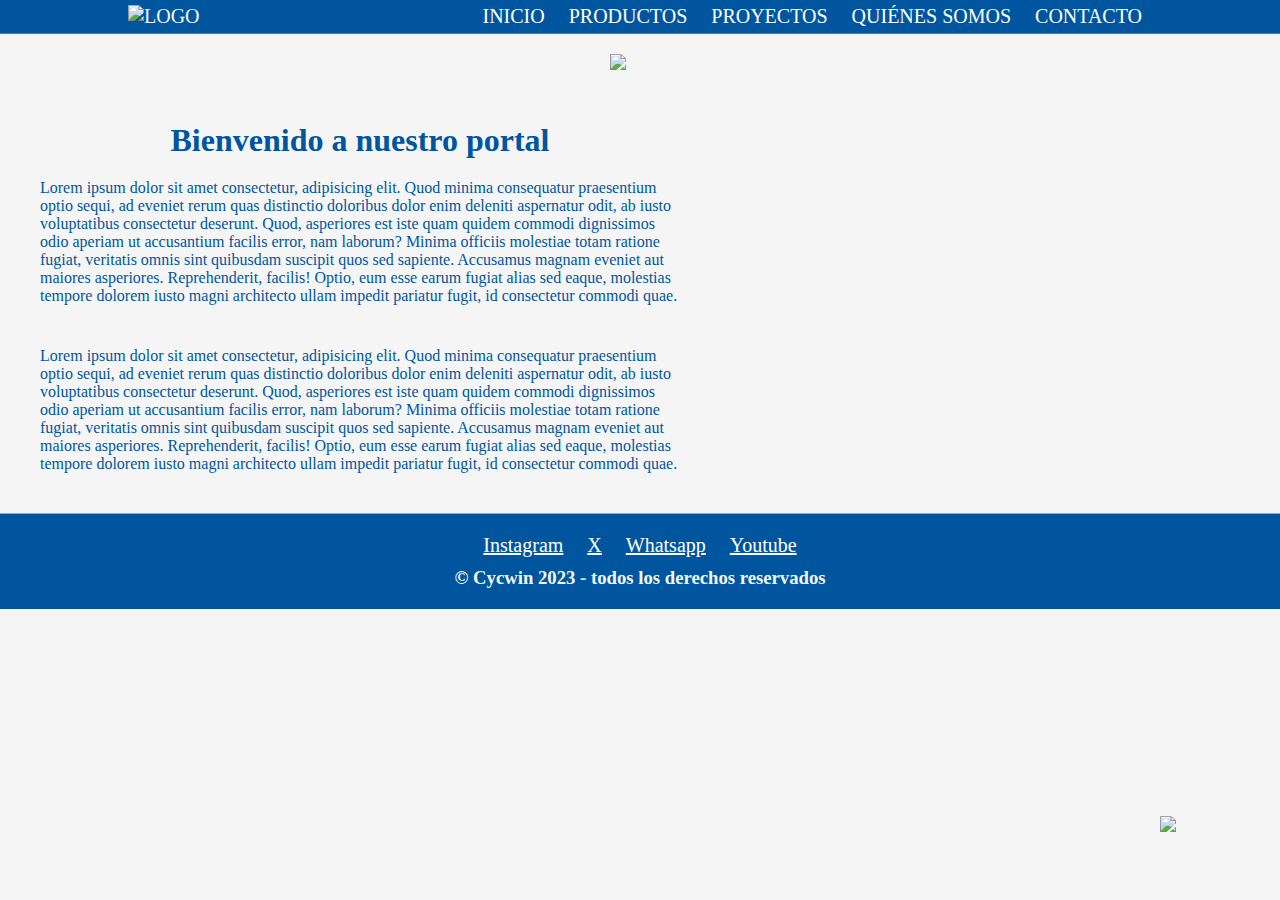
==== index.html @ 304fe20a "integracion de bootstrap" ====
<!DOCTYPE html>
<html lang="en">

<head>
    <meta charset="UTF-8" />
    <meta http-equiv="X-UA-Compatible" content="IE=edge" />
    <meta name="viewport" content="width=device-width, initial-scale=1.0" />
    <link rel="stylesheet" href="css/style.css" />
    <title>Cycwin</title>
</head>

<body>
    <header>
        <a href="">
            <img class="logo" src="img/logo_blanco.png" alt="logo" />
        </a>
        <nav>
            <ul>
                <li><a href="index.html">Inicio</a></li>
                <li><a href="html/productos.html">Productos</a></li>
                <li><a href="html/proyectos.html">Proyectos</a></li>
                <li><a href="html/empresa.html">Quiénes somos</a></li>
                <li><a href="html/contacto.html">Contacto</a></li>
            </ul>
        </nav>
    </header>
    <main>
        <!-- <img class="banner" src="img/banner.png" alt="banner"> -->
        <div class="contenedorBanner">
            <img src="img/banner.png" alt="banner" />
        </div>

        <div class="contenedorInicio">
            <div>
                <h1>Bienvenido a nuestro portal</h1>
                <p>
                    Lorem ipsum dolor sit amet consectetur, adipisicing elit. Quod
                    minima consequatur praesentium optio sequi, ad eveniet rerum quas
                    distinctio doloribus dolor enim deleniti aspernatur odit, ab iusto
                    voluptatibus consectetur deserunt. Quod, asperiores est iste quam
                    quidem commodi dignissimos odio aperiam ut accusantium facilis
                    error, nam laborum? Minima officiis molestiae totam ratione fugiat,
                    veritatis omnis sint quibusdam suscipit quos sed sapiente. Accusamus
                    magnam eveniet aut maiores asperiores. Reprehenderit, facilis!
                    Optio, eum esse earum fugiat alias sed eaque, molestias tempore
                    dolorem iusto magni architecto ullam impedit pariatur fugit, id
                    consectetur commodi quae.
                </p>
                <h3>¿Qué es un termopanel?</h3>
                <p>
                    Lorem ipsum dolor sit amet consectetur, adipisicing elit. Quod
                    minima consequatur praesentium optio sequi, ad eveniet rerum quas
                    distinctio doloribus dolor enim deleniti aspernatur odit, ab iusto
                    voluptatibus consectetur deserunt. Quod, asperiores est iste quam
                    quidem commodi dignissimos odio aperiam ut accusantium facilis
                    error, nam laborum? Minima officiis molestiae totam ratione fugiat,
                    veritatis omnis sint quibusdam suscipit quos sed sapiente. Accusamus
                    magnam eveniet aut maiores asperiores. Reprehenderit, facilis!
                    Optio, eum esse earum fugiat alias sed eaque, molestias tempore
                    dolorem iusto magni architecto ullam impedit pariatur fugit, id
                    consectetur commodi quae.
                </p>
            </div>
            <div>
                <iframe width="560" height="315" src="https://www.youtube.com/embed/88FOlKolIco"
                    title="YouTube video player" frameborder="0"
                    allow="accelerometer; autoplay; clipboard-write; encrypted-media; gyroscope; picture-in-picture; web-share"
                    allowfullscreen></iframe>
            </div>
        </div>
    </main>

    <div>
        <a href="html/contacto.html">
            <img src="img/email.png" class="contacto" alt="contacto" />
        </a>
    </div>

    <footer>
        <ul>
            <li>
                <a class="links" href="https://www.instagram.com/">Instagram</a>
            </li>
            <li><a class="links" href="https://twitter.com/">X</a></li>
            <li><a class="links" href="https://web.whatsapp.com/">Whatsapp</a></li>
            <li><a class="links" href="https://www.youtube.com/">Youtube</a></li>
        </ul>

        <h3>© Cycwin 2023 - todos los derechos reservados</h3>
    </footer>
</body>

</html>
---- css/style.css ----
* {
  margin: 0;
  padding: 0;
  color: whitesmoke;
}

body {
  background-color: whitesmoke;
}

header {
  display: flex;
  justify-content: space-between;
  align-items: center;
  padding: 5px 10%;
  background-color: #00559f;
  border-bottom: 1px solid #4681a8ff;
}

.logo {
  width: 350px;
  cursor: pointer;
}

main {
  margin: 20px;
  margin-top: 0;
  padding: 20px;
}

footer {
  padding: 20px;
  border-top: 1px solid #70c2b0ff;
  text-align: center;
  color: white;
  background-color: #00559f;
}

.links {
  font-weight: bold;
  font-size: 20px;
  font-weight: 500;
  color: white;
}

footer ul {
  margin-bottom: 10px;
}

nav ul li,
footer ul li {
  list-style: none;
  display: inline-block;
  margin: 0 10px;
}

p {
  margin-top: 20px;
  color: #00559f;
}

header a {
  text-decoration: none;
  text-transform: uppercase;
  font-weight: bold;
  font-size: 20px;
  font-weight: 500;
  color: white;
}

h1,
h2 {
  text-align: center;
  margin: 20px 0px;
  color: #00559f;
}

.contenedorBanner {
  display: flex;
  flex-flow: column wrap;
  justify-content: center;
  align-items: center;
  margin-bottom: 30px;
}

.contenedorInicio {
  display: flex;
}

/* PRODUCTOS */
.contenedor {
  display: flex;
  flex-flow: row wrap;
  justify-content: center;
}

.contenedorProductos {
  margin: 20px;
  width: 20%;
  border: 4px solid #63666a;
  border-radius: 10px;
  background-color: #63666a;
}

.imgProducto {
  display: block;
  width: 100%;
  height: auto;
}

.contenedorProductos h3 {
  color: white;
  text-align: center;
  padding: 10px;
  font-weight: bold;
  font-size: 15px;
  text-transform: uppercase;
}

/* PROYECTOS */
.contenedorProyectos {
  display: flex;
  flex-flow: column wrap;
  justify-content: center;
}

.proyecto {
  display: flex;
  margin: 20px;
  width: 100%;
  border: 4px solid #63666a;
  border-radius: 10px;
  background-color: #63666a;
}

.textoProyecto {
  margin: 20px;
}

.textoProyecto p {
  margin-top: 20px;
  margin-bottom: 30px;
}

iframe {
  display: block;
  margin: auto;
}

form {
  margin: 0 90px;
}

.btnFormulario {
  background-color: #2359a0ff;
  color: whitesmoke;
  border: none;
  padding: 10px 20px;
  border-radius: 5px;
  font-size: 18px;
  cursor: pointer;
  margin-top: 10px;
}

label {
  display: block;
  font-weight: bold;
  margin-bottom: 5px;
  color: whitesmoke;
}

input[type="text"],
textarea {
  display: block;
  width: 100%;
  padding: 10px;
  border: 2px solid #569eadff;
  border-radius: 5px;
  font-size: 16px;
  margin-bottom: 10px;
}

.btnCotizar {
  background-color: #569eadff;
  color: whitesmoke;
  border: none;
  padding: 10px 20px;
  border-radius: 5px;
  font-size: 18px;
  cursor: pointer;
  margin-top: 10px;
}

.contacto {
  position: fixed;
  width: 70px;
  bottom: 50px;
  right: 50px;
}

.quienesSomos {
  display: flex;
}
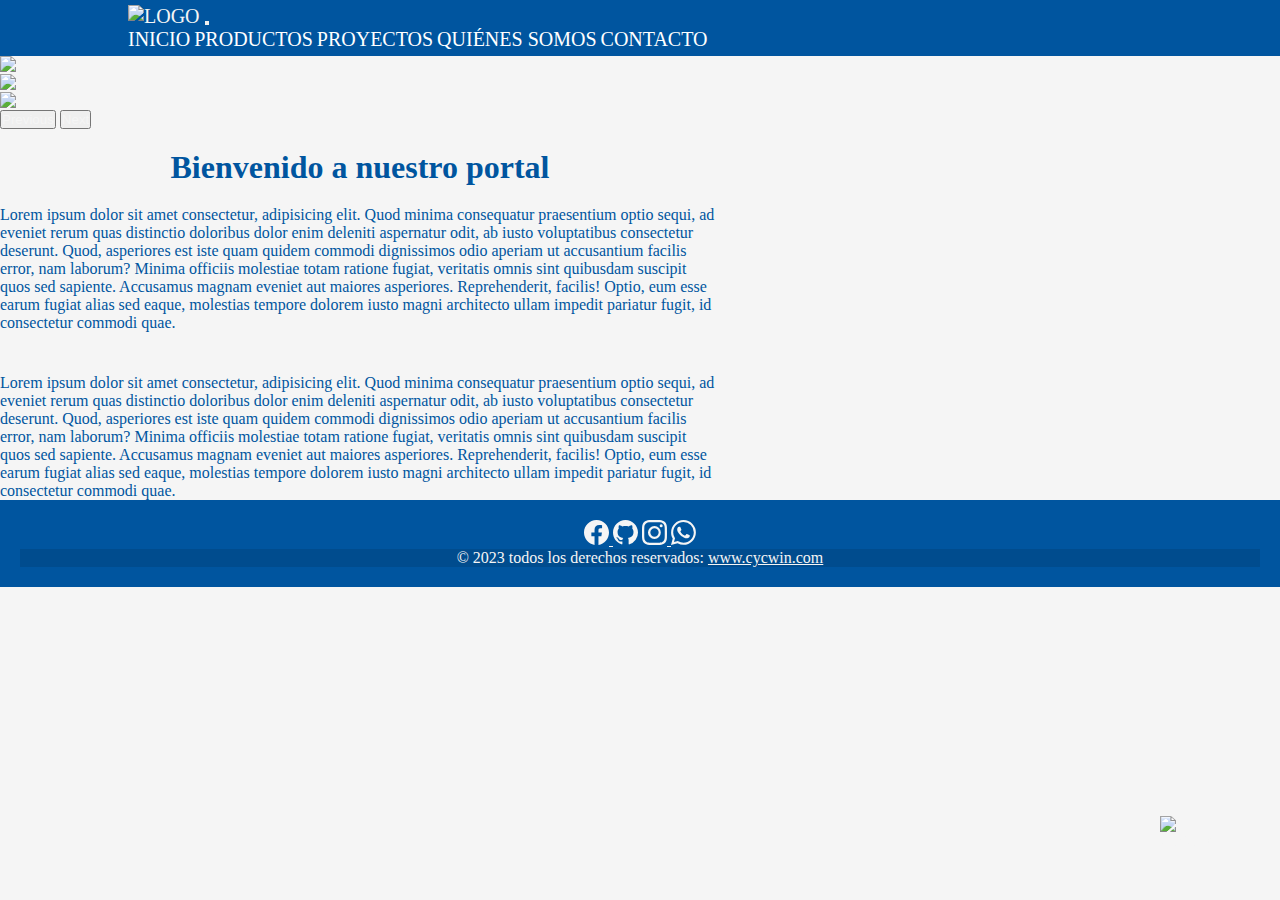
==== commit 4e36b034: "Diseño responsivo para pagina Productos" ====
--- a/index.html
+++ b/index.html
@@ -5,29 +5,62 @@
     <meta charset="UTF-8" />
     <meta http-equiv="X-UA-Compatible" content="IE=edge" />
     <meta name="viewport" content="width=device-width, initial-scale=1.0" />
+    <link href="https://cdn.jsdelivr.net/npm/bootstrap@5.3.1/dist/css/bootstrap.min.css" rel="stylesheet"
+        integrity="sha384-4bw+/aepP/YC94hEpVNVgiZdgIC5+VKNBQNGCHeKRQN+PtmoHDEXuppvnDJzQIu9" crossorigin="anonymous" />
+    <script src="https://cdn.jsdelivr.net/npm/bootstrap@5.3.1/dist/js/bootstrap.bundle.min.js"
+        integrity="sha384-HwwvtgBNo3bZJJLYd8oVXjrBZt8cqVSpeBNS5n7C8IVInixGAoxmnlMuBnhbgrkm"
+        crossorigin="anonymous"></script>
     <link rel="stylesheet" href="css/style.css" />
     <title>Cycwin</title>
 </head>
 
 <body>
     <header>
-        <a href="">
-            <img class="logo" src="img/logo_blanco.png" alt="logo" />
-        </a>
-        <nav>
-            <ul>
-                <li><a href="index.html">Inicio</a></li>
-                <li><a href="html/productos.html">Productos</a></li>
-                <li><a href="html/proyectos.html">Proyectos</a></li>
-                <li><a href="html/empresa.html">Quiénes somos</a></li>
-                <li><a href="html/contacto.html">Contacto</a></li>
-            </ul>
+        <nav class="navbar navbar-expand-lg navbar-dark">
+            <a href="/" class="navbar-brand">
+                <img src="../img/logo_blanco.png" alt="logo" width="200">
+            </a>
+            <button type="button" class="navbar-toggler" data-bs-toggle="collapse" data-bs-target="#navbarCollapse">
+                <span class="navbar-toggler-icon"></span>
+            </button>
+            <div class="collapse navbar-collapse text-white px-5" id="navbarCollapse">
+                <div class="navbar-nav">
+                    <a href="index.html" class="nav-item nav-link fs-5">Inicio</a>
+                    <a href="html/productos.html" class="nav-item nav-link fs-5 ">Productos</a>
+                    <a href="html/proyectos.html" class="nav-item nav-link fs-5">Proyectos</a>
+                    <a href="html/empresa.html" class="nav-item nav-link fs-5">Quiénes somos</a>
+                    <a href="html/contacto.html" class="nav-item nav-link fs-5">Contacto</a>
+                </div>
+            </div>
         </nav>
     </header>
     <main>
         <!-- <img class="banner" src="img/banner.png" alt="banner"> -->
-        <div class="contenedorBanner">
+        <!-- <div class="contenedorBanner">
             <img src="img/banner.png" alt="banner" />
+        </div> -->
+        <div id="carouselExampleInterval" class="carousel carousel-dark slide" data-bs-ride="carousel">
+            <div class="carousel-inner">
+                <div class="carousel-item active" data-bs-interval="5000">
+                    <img src="img/banner.png" class="d-block w-100" alt="banner" />
+                </div>
+                <div class="carousel-item" data-bs-interval="5000">
+                    <img src="img/proyecto2.jpg" class="d-block w-100" alt="...">
+                </div>
+                <div class="carousel-item" data-bs-interval="5000">
+                    <img src="img/proyecto3.jpg" class="d-block w-100" alt="...">
+                </div>
+            </div>
+            <button class="carousel-control-prev" type="button" data-bs-target="#carouselExampleInterval"
+                data-bs-slide="prev">
+                <span class="carousel-control-prev-icon" aria-hidden="true"></span>
+                <span class="visually-hidden">Previous</span>
+            </button>
+            <button class="carousel-control-next" type="button" data-bs-target="#carouselExampleInterval"
+                data-bs-slide="next">
+                <span class="carousel-control-next-icon" aria-hidden="true"></span>
+                <span class="visually-hidden">Next</span>
+            </button>
         </div>
 
         <div class="contenedorInicio">
@@ -76,18 +109,55 @@
         </a>
     </div>
 
-    <footer>
-        <ul>
-            <li>
-                <a class="links" href="https://www.instagram.com/">Instagram</a>
-            </li>
-            <li><a class="links" href="https://twitter.com/">X</a></li>
-            <li><a class="links" href="https://web.whatsapp.com/">Whatsapp</a></li>
-            <li><a class="links" href="https://www.youtube.com/">Youtube</a></li>
-        </ul>
 
-        <h3>© Cycwin 2023 - todos los derechos reservados</h3>
+    <footer class="text-center text-white">
+        <div class="container pt-4">
+            <section class="mb-4">
+                <a class="btn btn-link btn-floating btn-lg m-1" href="https://www.facebook.com" role="button">
+                    <svg xmlns="http://www.w3.org/2000/svg" width="25" height="25" fill="currentColor"
+                        class="bi bi-facebook" viewBox="0 0 16 16">
+                        <path
+                            d="M16 8.049c0-4.446-3.582-8.05-8-8.05C3.58 0-.002 3.603-.002 8.05c0 4.017 2.926 7.347 6.75 7.951v-5.625h-2.03V8.05H6.75V6.275c0-2.017 1.195-3.131 3.022-3.131.876 0 1.791.157 1.791.157v1.98h-1.009c-.993 0-1.303.621-1.303 1.258v1.51h2.218l-.354 2.326H9.25V16c3.824-.604 6.75-3.934 6.75-7.951z" />
+                    </svg>
+                </a>
+
+                <a class="btn btn-link btn-floating btn-lg m-1" href="https://github.com/OsvaldoJCM/preentrega"
+                    role="button">
+                    <svg xmlns="http://www.w3.org/2000/svg" width="25" height="25" fill="currentColor"
+                        class="bi bi-github" viewBox="0 0 16 16">
+                        <path
+                            d="M8 0C3.58 0 0 3.58 0 8c0 3.54 2.29 6.53 5.47 7.59.4.07.55-.17.55-.38 0-.19-.01-.82-.01-1.49-2.01.37-2.53-.49-2.69-.94-.09-.23-.48-.94-.82-1.13-.28-.15-.68-.52-.01-.53.63-.01 1.08.58 1.23.82.72 1.21 1.87.87 2.33.66.07-.52.28-.87.51-1.07-1.78-.2-3.64-.89-3.64-3.95 0-.87.31-1.59.82-2.15-.08-.2-.36-1.02.08-2.12 0 0 .67-.21 2.2.82.64-.18 1.32-.27 2-.27.68 0 1.36.09 2 .27 1.53-1.04 2.2-.82 2.2-.82.44 1.1.16 1.92.08 2.12.51.56.82 1.27.82 2.15 0 3.07-1.87 3.75-3.65 3.95.29.25.54.73.54 1.48 0 1.07-.01 1.93-.01 2.2 0 .21.15.46.55.38A8.012 8.012 0 0 0 16 8c0-4.42-3.58-8-8-8z" />
+                    </svg></a>
+
+                <a class="btn btn-link btn-floating btn-lg text-dark m-1" href="https://www.instagram.com"
+                    role="button">
+                    <svg xmlns="http://www.w3.org/2000/svg" width="25" height="25" fill="currentColor"
+                        class="bi bi-instagram" viewBox="0 0 16 16">
+                        <path
+                            d="M8 0C5.829 0 5.556.01 4.703.048 3.85.088 3.269.222 2.76.42a3.917 3.917 0 0 0-1.417.923A3.927 3.927 0 0 0 .42 2.76C.222 3.268.087 3.85.048 4.7.01 5.555 0 5.827 0 8.001c0 2.172.01 2.444.048 3.297.04.852.174 1.433.372 1.942.205.526.478.972.923 1.417.444.445.89.719 1.416.923.51.198 1.09.333 1.942.372C5.555 15.99 5.827 16 8 16s2.444-.01 3.298-.048c.851-.04 1.434-.174 1.943-.372a3.916 3.916 0 0 0 1.416-.923c.445-.445.718-.891.923-1.417.197-.509.332-1.09.372-1.942C15.99 10.445 16 10.173 16 8s-.01-2.445-.048-3.299c-.04-.851-.175-1.433-.372-1.941a3.926 3.926 0 0 0-.923-1.417A3.911 3.911 0 0 0 13.24.42c-.51-.198-1.092-.333-1.943-.372C10.443.01 10.172 0 7.998 0h.003zm-.717 1.442h.718c2.136 0 2.389.007 3.232.046.78.035 1.204.166 1.486.275.373.145.64.319.92.599.28.28.453.546.598.92.11.281.24.705.275 1.485.039.843.047 1.096.047 3.231s-.008 2.389-.047 3.232c-.035.78-.166 1.203-.275 1.485a2.47 2.47 0 0 1-.599.919c-.28.28-.546.453-.92.598-.28.11-.704.24-1.485.276-.843.038-1.096.047-3.232.047s-2.39-.009-3.233-.047c-.78-.036-1.203-.166-1.485-.276a2.478 2.478 0 0 1-.92-.598 2.48 2.48 0 0 1-.6-.92c-.109-.281-.24-.705-.275-1.485-.038-.843-.046-1.096-.046-3.233 0-2.136.008-2.388.046-3.231.036-.78.166-1.204.276-1.486.145-.373.319-.64.599-.92.28-.28.546-.453.92-.598.282-.11.705-.24 1.485-.276.738-.034 1.024-.044 2.515-.045v.002zm4.988 1.328a.96.96 0 1 0 0 1.92.96.96 0 0 0 0-1.92zm-4.27 1.122a4.109 4.109 0 1 0 0 8.217 4.109 4.109 0 0 0 0-8.217zm0 1.441a2.667 2.667 0 1 1 0 5.334 2.667 2.667 0 0 1 0-5.334z" />
+                    </svg>
+                </a>
+
+                <a class="btn btn-link btn-floating btn-lg text-dark m-1" href="https://www.whatsapp.com" role="button">
+                    <svg xmlns="http://www.w3.org/2000/svg" width="25" height="25" fill="currentColor"
+                        class="bi bi-whatsapp" viewBox="0 0 16 16">
+                        <path
+                            d="M13.601 2.326A7.854 7.854 0 0 0 7.994 0C3.627 0 .068 3.558.064 7.926c0 1.399.366 2.76 1.057 3.965L0 16l4.204-1.102a7.933 7.933 0 0 0 3.79.965h.004c4.368 0 7.926-3.558 7.93-7.93A7.898 7.898 0 0 0 13.6 2.326zM7.994 14.521a6.573 6.573 0 0 1-3.356-.92l-.24-.144-2.494.654.666-2.433-.156-.251a6.56 6.56 0 0 1-1.007-3.505c0-3.626 2.957-6.584 6.591-6.584a6.56 6.56 0 0 1 4.66 1.931 6.557 6.557 0 0 1 1.928 4.66c-.004 3.639-2.961 6.592-6.592 6.592zm3.615-4.934c-.197-.099-1.17-.578-1.353-.646-.182-.065-.315-.099-.445.099-.133.197-.513.646-.627.775-.114.133-.232.148-.43.05-.197-.1-.836-.308-1.592-.985-.59-.525-.985-1.175-1.103-1.372-.114-.198-.011-.304.088-.403.087-.088.197-.232.296-.346.1-.114.133-.198.198-.33.065-.134.034-.248-.015-.347-.05-.099-.445-1.076-.612-1.47-.16-.389-.323-.335-.445-.34-.114-.007-.247-.007-.38-.007a.729.729 0 0 0-.529.247c-.182.198-.691.677-.691 1.654 0 .977.71 1.916.81 2.049.098.133 1.394 2.132 3.383 2.992.47.205.84.326 1.129.418.475.152.904.129 1.246.08.38-.058 1.171-.48 1.338-.943.164-.464.164-.86.114-.943-.049-.084-.182-.133-.38-.232z" />
+                    </svg>
+                </a>
+            </section>
+        </div>
+        <div class="p-3" style="background-color: rgba(0, 0, 0, 0.1);">
+            © 2023 todos los derechos reservados:
+            <a class="text-white" href="/">www.cycwin.com</a>
+        </div>
     </footer>
+    <script src="https://cdn.jsdelivr.net/npm/@popperjs/core@2.11.8/dist/umd/popper.min.js"
+        integrity="sha384-I7E8VVD/ismYTF4hNIPjVp/Zjvgyol6VFvRkX/vR+Vc4jQkC+hVqc2pM8ODewa9r"
+        crossorigin="anonymous"></script>
+    <script src="https://cdn.jsdelivr.net/npm/bootstrap@5.3.1/dist/js/bootstrap.min.js"
+        integrity="sha384-Rx+T1VzGupg4BHQYs2gCW9It+akI2MM/mndMCy36UVfodzcJcF0GGLxZIzObiEfa"
+        crossorigin="anonymous"></script>
 </body>
 
 </html>--- a/css/style.css
+++ b/css/style.css
@@ -14,23 +14,27 @@
   align-items: center;
   padding: 5px 10%;
   background-color: #00559f;
-  border-bottom: 1px solid #4681a8ff;
 }
 
 .logo {
-  width: 350px;
-  cursor: pointer;
-}
-
-main {
+  width: 250px;
+}
+
+@media (max-width: 900px) and (min-width: 400px) {
+  .logo {
+    width: 150px;
+  }
+}
+
+/* main {
   margin: 20px;
   margin-top: 0;
-  padding: 20px;
-}
+} */
+
+
 
 footer {
   padding: 20px;
-  border-top: 1px solid #70c2b0ff;
   text-align: center;
   color: white;
   background-color: #00559f;
@@ -85,13 +89,15 @@
 
 .contenedorInicio {
   display: flex;
+
 }
 
 /* PRODUCTOS */
 .contenedor {
   display: flex;
   flex-flow: row wrap;
-  justify-content: center;
+  /* justify-content: center; */
+  justify-content: space-between;
 }
 
 .contenedorProductos {
@@ -100,6 +106,13 @@
   border: 4px solid #63666a;
   border-radius: 10px;
   background-color: #63666a;
+}
+
+@media (min-width: 800px) {
+  .col-sm-4 {
+    flex: 0 0 auto;
+    width: 33.33333333%;
+  }
 }
 
 .imgProducto {
@@ -201,3 +214,7 @@
 .quienesSomos {
   display: flex;
 }
+
+img {
+  object-fit: cover;
+}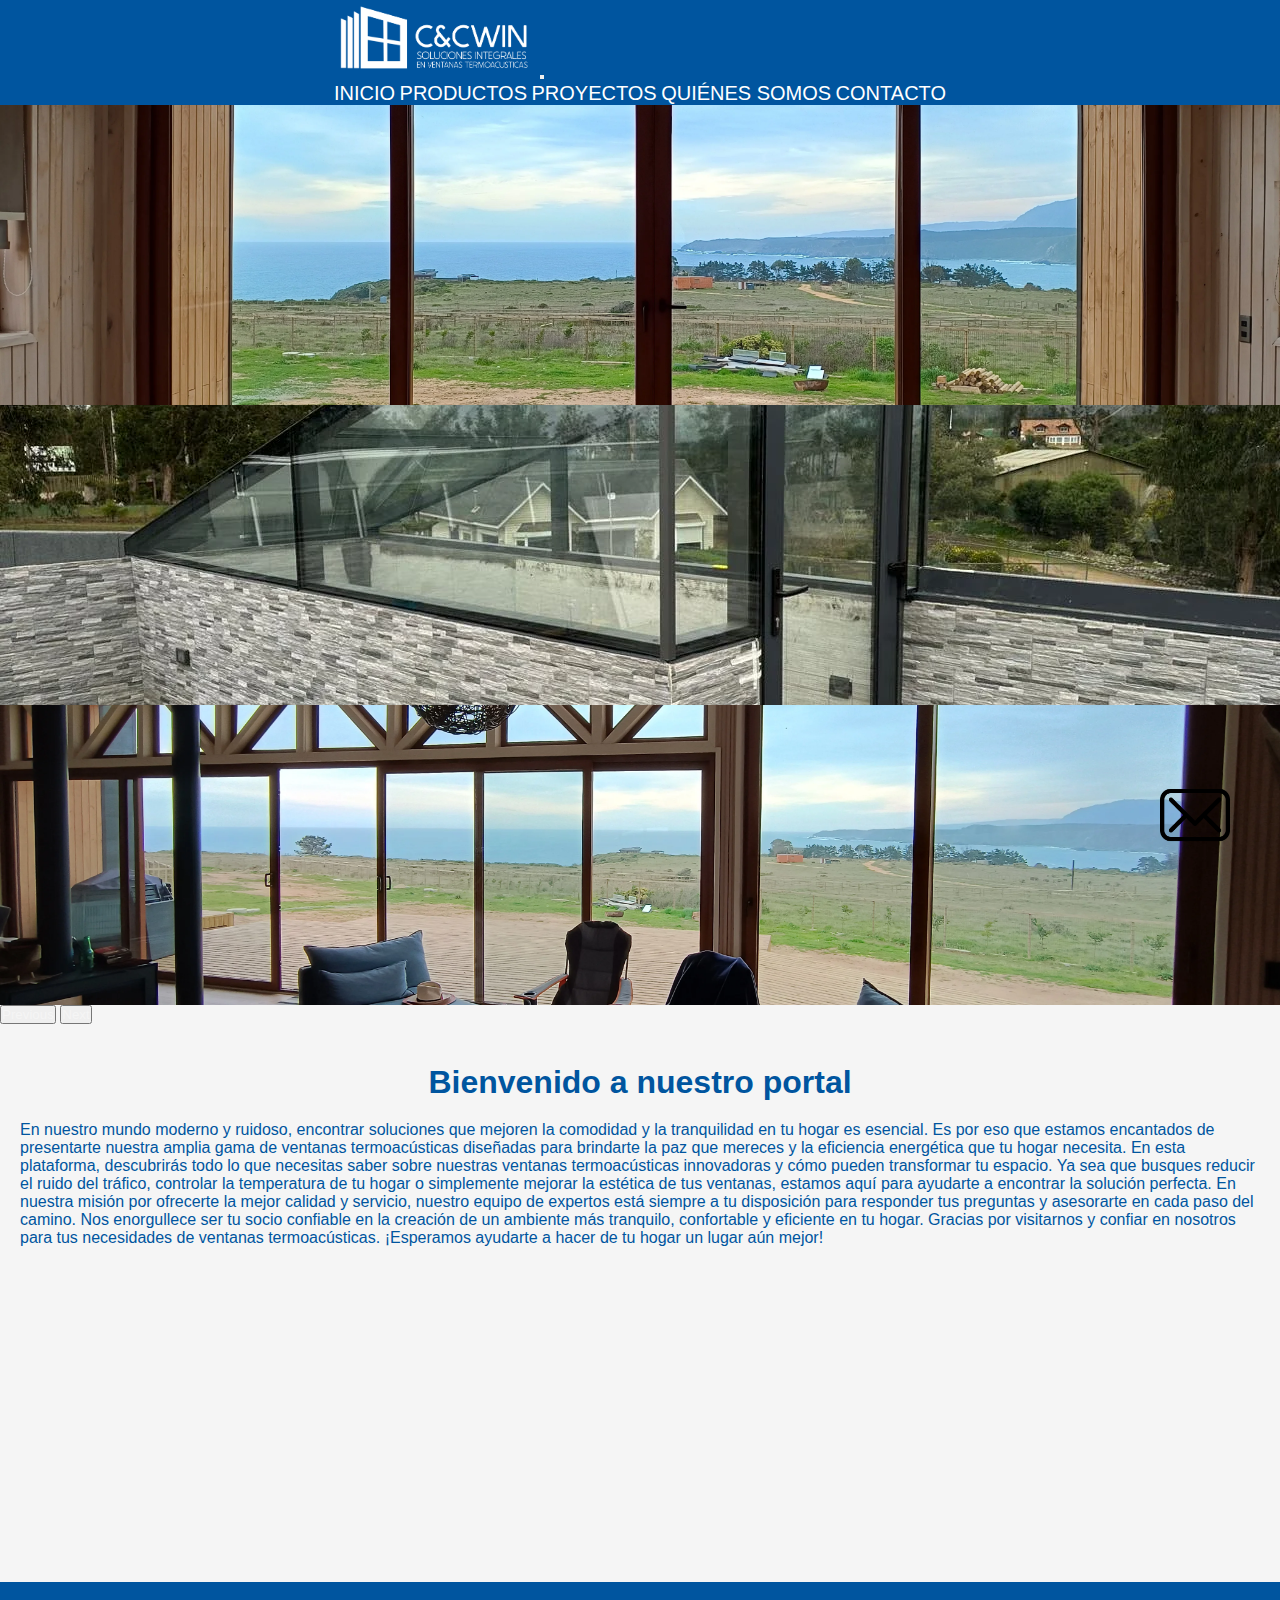
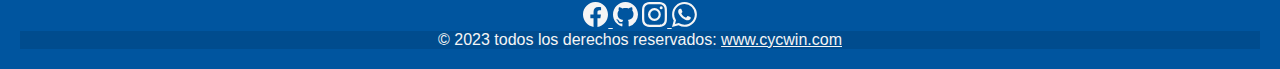
==== commit d8399bf4: "Cambio de imagenes a webp, arreglo de menú hamburguesa y entrega de proyecto final" ====
--- a/index.html
+++ b/index.html
@@ -5,25 +5,28 @@
     <meta charset="UTF-8" />
     <meta http-equiv="X-UA-Compatible" content="IE=edge" />
     <meta name="viewport" content="width=device-width, initial-scale=1.0" />
+    <link rel="icon" type="image/png" href="img/favicon.webp">
+    <meta name="description"
+        content="Descubre la excelencia en ventanas termopanel de PVC, persianas de aluminio y trabajos con vidrio. Transforma tu hogar con la mejor calidad y diseño. Bienvenido a nuestro mundo de soluciones para tu espacio">
+    <meta name="keywords"
+        content="ventanas, PVC, aluminio, cierres, showerdoor, termopaneles, renovación de ventanas, ventanas a medida, ventanas modernas">
     <link href="https://cdn.jsdelivr.net/npm/bootstrap@5.3.1/dist/css/bootstrap.min.css" rel="stylesheet"
         integrity="sha384-4bw+/aepP/YC94hEpVNVgiZdgIC5+VKNBQNGCHeKRQN+PtmoHDEXuppvnDJzQIu9" crossorigin="anonymous" />
-    <script src="https://cdn.jsdelivr.net/npm/bootstrap@5.3.1/dist/js/bootstrap.bundle.min.js"
-        integrity="sha384-HwwvtgBNo3bZJJLYd8oVXjrBZt8cqVSpeBNS5n7C8IVInixGAoxmnlMuBnhbgrkm"
-        crossorigin="anonymous"></script>
-    <link rel="stylesheet" href="css/style.css" />
+    <link rel="stylesheet" href="css/main.css" />
     <title>Cycwin</title>
 </head>
 
 <body>
     <header>
+
         <nav class="navbar navbar-expand-lg navbar-dark">
             <a href="/" class="navbar-brand">
-                <img src="../img/logo_blanco.png" alt="logo" width="200">
+                <img src="img/logo_blanco.webp" alt="logo" width="200">
             </a>
             <button type="button" class="navbar-toggler" data-bs-toggle="collapse" data-bs-target="#navbarCollapse">
                 <span class="navbar-toggler-icon"></span>
             </button>
-            <div class="collapse navbar-collapse text-white px-5" id="navbarCollapse">
+            <div class="collapse navbar-collapse text-white px-5 justify-content-end" id="navbarCollapse">
                 <div class="navbar-nav">
                     <a href="index.html" class="nav-item nav-link fs-5">Inicio</a>
                     <a href="html/productos.html" class="nav-item nav-link fs-5 ">Productos</a>
@@ -35,20 +38,16 @@
         </nav>
     </header>
     <main>
-        <!-- <img class="banner" src="img/banner.png" alt="banner"> -->
-        <!-- <div class="contenedorBanner">
-            <img src="img/banner.png" alt="banner" />
-        </div> -->
         <div id="carouselExampleInterval" class="carousel carousel-dark slide" data-bs-ride="carousel">
             <div class="carousel-inner">
                 <div class="carousel-item active" data-bs-interval="5000">
-                    <img src="img/banner.png" class="d-block w-100" alt="banner" />
+                    <img src="img/banner.webp" class="d-block w-100 " alt="banner" />
                 </div>
                 <div class="carousel-item" data-bs-interval="5000">
-                    <img src="img/proyecto2.jpg" class="d-block w-100" alt="...">
+                    <img src="img/proyecto2.webp" class="d-block w-100" alt="...">
                 </div>
                 <div class="carousel-item" data-bs-interval="5000">
-                    <img src="img/proyecto3.jpg" class="d-block w-100" alt="...">
+                    <img src="img/proyecto3.webp" class="d-block w-100" alt="...">
                 </div>
             </div>
             <button class="carousel-control-prev" type="button" data-bs-target="#carouselExampleInterval"
@@ -64,48 +63,59 @@
         </div>
 
         <div class="contenedorInicio">
-            <div>
-                <h1>Bienvenido a nuestro portal</h1>
-                <p>
-                    Lorem ipsum dolor sit amet consectetur, adipisicing elit. Quod
-                    minima consequatur praesentium optio sequi, ad eveniet rerum quas
-                    distinctio doloribus dolor enim deleniti aspernatur odit, ab iusto
-                    voluptatibus consectetur deserunt. Quod, asperiores est iste quam
-                    quidem commodi dignissimos odio aperiam ut accusantium facilis
-                    error, nam laborum? Minima officiis molestiae totam ratione fugiat,
-                    veritatis omnis sint quibusdam suscipit quos sed sapiente. Accusamus
-                    magnam eveniet aut maiores asperiores. Reprehenderit, facilis!
-                    Optio, eum esse earum fugiat alias sed eaque, molestias tempore
-                    dolorem iusto magni architecto ullam impedit pariatur fugit, id
-                    consectetur commodi quae.
-                </p>
-                <h3>¿Qué es un termopanel?</h3>
-                <p>
-                    Lorem ipsum dolor sit amet consectetur, adipisicing elit. Quod
-                    minima consequatur praesentium optio sequi, ad eveniet rerum quas
-                    distinctio doloribus dolor enim deleniti aspernatur odit, ab iusto
-                    voluptatibus consectetur deserunt. Quod, asperiores est iste quam
-                    quidem commodi dignissimos odio aperiam ut accusantium facilis
-                    error, nam laborum? Minima officiis molestiae totam ratione fugiat,
-                    veritatis omnis sint quibusdam suscipit quos sed sapiente. Accusamus
-                    magnam eveniet aut maiores asperiores. Reprehenderit, facilis!
-                    Optio, eum esse earum fugiat alias sed eaque, molestias tempore
-                    dolorem iusto magni architecto ullam impedit pariatur fugit, id
-                    consectetur commodi quae.
-                </p>
-            </div>
-            <div>
-                <iframe width="560" height="315" src="https://www.youtube.com/embed/88FOlKolIco"
-                    title="YouTube video player" frameborder="0"
-                    allow="accelerometer; autoplay; clipboard-write; encrypted-media; gyroscope; picture-in-picture; web-share"
-                    allowfullscreen></iframe>
+            <div class="row">
+                <div class="col-lg pb-2 ">
+                    <h1>Bienvenido a nuestro portal</h1>
+                    <p>
+                        En nuestro mundo moderno y ruidoso, encontrar soluciones que mejoren la comodidad y la
+                        tranquilidad en tu hogar es esencial. Es por eso que estamos encantados de presentarte nuestra
+                        amplia gama de ventanas termoacústicas diseñadas para brindarte la paz que mereces y la
+                        eficiencia energética que tu hogar necesita.
+
+                        En esta plataforma, descubrirás todo lo que necesitas saber sobre nuestras ventanas
+                        termoacústicas innovadoras y cómo pueden transformar tu espacio. Ya sea que busques reducir el
+                        ruido del tráfico, controlar la temperatura de tu hogar o simplemente mejorar la estética de tus
+                        ventanas, estamos aquí para ayudarte a encontrar la solución perfecta.
+
+
+
+                        En nuestra misión por ofrecerte la mejor calidad y servicio, nuestro equipo de expertos está
+                        siempre a tu disposición para responder tus preguntas y asesorarte en cada paso del camino. Nos
+                        enorgullece ser tu socio confiable en la creación de un ambiente más tranquilo, confortable y
+                        eficiente en tu hogar.
+
+                        Gracias por visitarnos y confiar en nosotros para tus necesidades de ventanas termoacústicas.
+                        ¡Esperamos ayudarte a hacer de tu hogar un lugar aún mejor! </p>
+
+                    <!-- <h2>¿Qué es un termopanel?</h2>
+                    <p>
+                        Lorem ipsum dolor sit amet consectetur, adipisicing elit. Quod
+                        minima consequatur praesentium optio sequi, ad eveniet rerum quas
+                        distinctio doloribus dolor enim deleniti aspernatur odit, ab iusto
+                        voluptatibus consectetur deserunt. Quod, asperiores est iste quam
+                        quidem commodi dignissimos odio aperiam ut accusantium facilis
+                        error, nam laborum? Minima officiis molestiae totam ratione fugiat,
+                        veritatis omnis sint quibusdam suscipit quos sed sapiente. Accusamus
+                        magnam eveniet aut maiores asperiores. Reprehenderit, facilis!
+                        Optio, eum esse earum fugiat alias sed eaque, molestias tempore
+                        dolorem iusto magni architecto ullam impedit pariatur fugit, id
+                        consectetur commodi quae.
+                    </p> -->
+                </div>
+
+                <div class="col-lg pb-2">
+                    <iframe width="560" height="315" src="https://www.youtube.com/embed/88FOlKolIco"
+                        title="YouTube video player" frameborder="0"
+                        allow="accelerometer; autoplay; clipboard-write; encrypted-media; gyroscope; picture-in-picture; web-share"
+                        allowfullscreen></iframe>
+                </div>
             </div>
         </div>
     </main>
 
     <div>
         <a href="html/contacto.html">
-            <img src="img/email.png" class="contacto" alt="contacto" />
+            <img src="img/email.webp" class="contacto" alt="contacto" />
         </a>
     </div>
 
@@ -113,7 +123,8 @@
     <footer class="text-center text-white">
         <div class="container pt-4">
             <section class="mb-4">
-                <a class="btn btn-link btn-floating btn-lg m-1" href="https://www.facebook.com" role="button">
+                <a class="btn btn-link btn-floating btn-lg m-1" href="https://www.facebook.com" target="_blank"
+                    role="button">
                     <svg xmlns="http://www.w3.org/2000/svg" width="25" height="25" fill="currentColor"
                         class="bi bi-facebook" viewBox="0 0 16 16">
                         <path
@@ -122,7 +133,7 @@
                 </a>
 
                 <a class="btn btn-link btn-floating btn-lg m-1" href="https://github.com/OsvaldoJCM/preentrega"
-                    role="button">
+                    target="_blank" role="button">
                     <svg xmlns="http://www.w3.org/2000/svg" width="25" height="25" fill="currentColor"
                         class="bi bi-github" viewBox="0 0 16 16">
                         <path
@@ -130,7 +141,7 @@
                     </svg></a>
 
                 <a class="btn btn-link btn-floating btn-lg text-dark m-1" href="https://www.instagram.com"
-                    role="button">
+                    target="_blank" role="button">
                     <svg xmlns="http://www.w3.org/2000/svg" width="25" height="25" fill="currentColor"
                         class="bi bi-instagram" viewBox="0 0 16 16">
                         <path
@@ -138,7 +149,8 @@
                     </svg>
                 </a>
 
-                <a class="btn btn-link btn-floating btn-lg text-dark m-1" href="https://www.whatsapp.com" role="button">
+                <a class="btn btn-link btn-floating btn-lg text-dark m-1" href="https://www.whatsapp.com"
+                    target="_blank" role="button">
                     <svg xmlns="http://www.w3.org/2000/svg" width="25" height="25" fill="currentColor"
                         class="bi bi-whatsapp" viewBox="0 0 16 16">
                         <path
--- a/css/main.css
+++ b/css/main.css
@@ -0,0 +1,274 @@
+@import url("https://fonts.googleapis.com/css2?family=Roboto:wght@300&display=swap");
+* {
+  margin: 0;
+  padding: 0;
+  color: whitesmoke;
+  font-family: "Oswald", sans-serif;
+}
+
+form, .proyecto, .cajaProducto, .quienesSomos {
+  box-shadow: 0px 4px 10px rgba(0, 0, 0, 0.3);
+}
+
+.btnFormulario, .textoProyecto, .proyecto .imgProyecto, .btnCotizar {
+  opacity: 0.8;
+  transition: opacity 0.3s linear;
+}
+.btnFormulario:hover, .textoProyecto:hover, .proyecto .imgProyecto:hover, .btnCotizar:hover {
+  opacity: 2;
+}
+
+body {
+  background-color: whitesmoke;
+}
+
+p {
+  margin-top: 20px;
+  color: #00559f;
+}
+
+h1,
+h2 {
+  text-align: center;
+  margin: 20px 0px;
+  color: #00559f;
+}
+
+.contenedorInicio {
+  display: flex;
+  flex-flow: row wrap;
+  justify-content: center;
+  margin: 20px;
+}
+.contenedorInicio iframe {
+  width: 80%;
+}
+
+iframe {
+  display: block;
+  margin: auto;
+}
+
+.carousel-item img {
+  object-fit: cover;
+  width: 100%;
+  height: 100%;
+}
+
+.error a, .textoProyecto .btnVerMas, .btnCotizar {
+  text-decoration: none;
+  color: whitesmoke;
+}
+
+.quienesSomos {
+  margin: 20px;
+  border-radius: 10px;
+}
+.quienesSomos .misionVision {
+  text-align: center;
+  margin: 10px 0 10px 0;
+}
+.quienesSomos .misionVision h3 {
+  color: #00559f;
+}
+.quienesSomos .imgEmpresa {
+  width: 100%;
+  text-align: center;
+}
+
+footer {
+  padding: 20px;
+  text-align: center;
+  color: white;
+  background-color: #00559f;
+}
+footer ul {
+  margin-bottom: 10px;
+}
+footer ul li {
+  list-style: none;
+  display: inline-block;
+  margin: 0 10px;
+}
+
+header {
+  display: flex;
+  justify-content: space-around;
+  flex-direction: row;
+  align-items: center;
+  background-color: #00559f;
+  width: 100%;
+}
+header a {
+  text-decoration: none;
+  text-transform: uppercase;
+  font-weight: bold;
+  font-size: 20px;
+  font-weight: 500;
+  color: white;
+}
+header nav ul li {
+  list-style: none;
+  display: inline-block;
+  margin: 0 10px;
+}
+
+.logo {
+  width: 250px;
+}
+
+.carousel-item {
+  height: 300px;
+}
+
+@media (max-width: 900px) and (min-width: 400px) {
+  .logo {
+    width: 150px;
+  }
+}
+/* PRODUCTOS */
+#mainProductos {
+  margin: 20px;
+}
+
+.imgProducto {
+  padding: 5px;
+  border-radius: 10px;
+}
+
+.btnCotizar {
+  background-color: #569ead;
+  border: none;
+  padding: 10px 20px;
+  border-radius: 5px;
+  font-size: 18px;
+  cursor: pointer;
+  margin-top: 10px;
+}
+
+/* PROYECTOS */
+.contenedorProyectos {
+  display: flex;
+  flex-flow: column wrap;
+  justify-content: center;
+}
+
+.proyecto {
+  display: flex;
+  flex-flow: row nowrap;
+  margin: 20px;
+  border: 4px solid;
+  border-radius: 10px;
+}
+@media (max-width: 900px) and (min-width: 400px) {
+  .proyecto {
+    flex-flow: column nowrap;
+  }
+}
+.proyecto .imgProyecto {
+  width: 50%;
+  border-radius: 5px;
+}
+@media (max-width: 900px) and (min-width: 400px) {
+  .proyecto .imgProyecto {
+    width: 100%;
+  }
+}
+
+.textoProyecto {
+  margin: 20px;
+  color: #00559f;
+}
+@media (max-width: 900px) and (min-width: 400px) {
+  .textoProyecto {
+    text-align: center;
+  }
+}
+.textoProyecto p {
+  margin-top: 20px;
+  margin-bottom: 30px;
+}
+.textoProyecto .btnVerMas {
+  background-color: #569ead;
+  border: none;
+  padding: 10px 20px;
+  border-radius: 5px;
+  font-size: 18px;
+  cursor: pointer;
+  margin-top: 10px;
+}
+
+#mainContacto h2 {
+  margin: 0 0 3% 0;
+}
+
+form {
+  padding: 3%;
+  margin: 0 5% 5% 5%;
+  border-radius: 5px;
+}
+
+.btnFormulario {
+  background-color: #438ec0;
+  color: whitesmoke;
+  border: none;
+  padding: 10px 20px;
+  border-radius: 5px;
+  font-size: 18px;
+  cursor: pointer;
+  margin-top: 10px;
+}
+
+label {
+  display: block;
+  font-weight: bold;
+  margin-bottom: 5px;
+  color: #00559f;
+}
+
+input[type=text],
+textarea {
+  display: block;
+  width: 100%;
+  padding: 10px;
+  border: 2px solid #569ead;
+  border-radius: 5px;
+  font-size: 16px;
+  margin-bottom: 10px;
+  color: #00559f;
+}
+
+.contacto {
+  position: fixed;
+  width: 70px;
+  bottom: 50px;
+  right: 50px;
+}
+
+.error {
+  background-image: url("../img/construyendo.webp");
+  height: 500px;
+  background-position: center;
+  background-size: cover;
+  display: flex;
+  justify-content: center;
+  align-items: center;
+  text-align: center;
+}
+.error h1 {
+  font-size: 5vw;
+  color: white;
+}
+.error h3 {
+  font-size: 3vw;
+  margin-bottom: 20px;
+}
+.error a {
+  background-color: #00559f;
+  font-size: 28px;
+  border: none;
+  padding: 10px 20px;
+  border-radius: 5px;
+}
+
+/*# sourceMappingURL=main.css.map */
